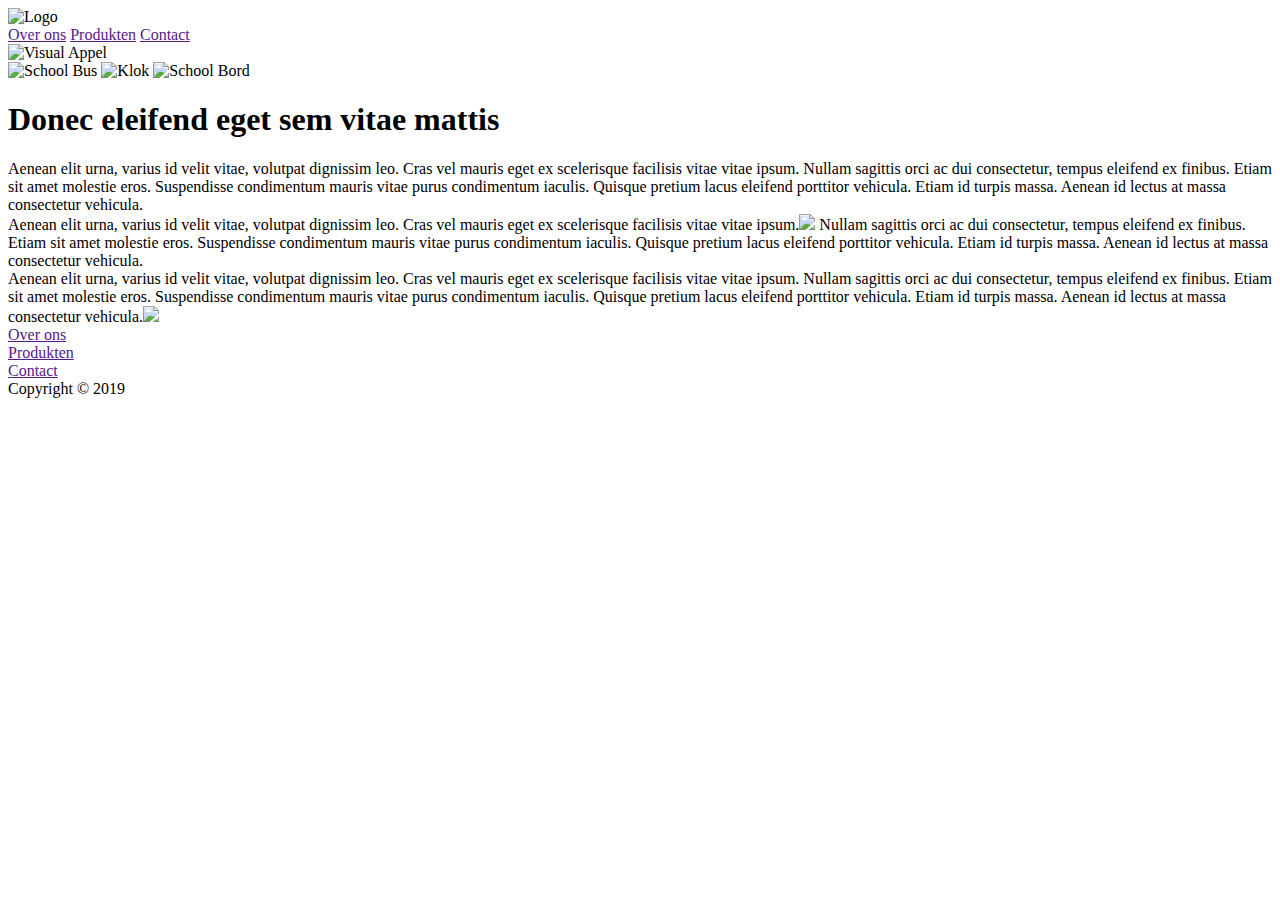
==== burtoneducation.html @ 0a94fc9e "." ====
<!DOCTYPE html>
<html lang="en">
<head>
    <link rel="stylesheet" type="text/css" href="burton.css">
    <meta charset="UTF-8">
    <title>Burton Education</title>
</head>
<body>
<div class="wrapper2">
    <header>
        <img id="logo" src="img/burton_logo.png" alt="Logo" width="300">
    </header>
    <nav>
        <a href="">Over ons</a>
        <a href="">Produkten</a>
        <a href="">Contact</a>
    </nav>
    <section class="appel">
        <img class="appel" src="img/appel.jpg" alt="Visual Appel">
    </section>
    <section class="visuals">
        <img class="visuals" src="img/bus.jpg" alt="School Bus">
        <img class="visuals" src="img/desk.jpg" alt="Klok">
        <img class="visuals" src="img/pythagoras.jpg" alt="School Bord">
    </section>
    <section class="artiekelen">
        <h1>Donec eleifend eget sem vitae mattis</h1>
        <article>Aenean elit urna, varius id velit vitae, volutpat dignissim leo. Cras vel mauris eget ex scelerisque
            facilisis vitae vitae ipsum. Nullam sagittis orci ac dui consectetur, tempus eleifend ex finibus. Etiam sit
            amet molestie eros. Suspendisse condimentum mauris vitae purus condimentum iaculis. Quisque pretium lacus
            eleifend porttitor vehicula. Etiam id turpis massa. Aenean id lectus at massa consectetur vehicula.
        </article>
        <article>Aenean elit urna, varius id velit vitae, volutpat dignissim leo. Cras vel mauris eget ex scelerisque
            facilisis vitae vitae ipsum.<img class="article" src="img/football.jpg"> Nullam sagittis orci ac dui consectetur, tempus eleifend ex finibus. Etiam sit
            amet molestie eros. Suspendisse condimentum mauris vitae purus condimentum iaculis. Quisque pretium lacus
            eleifend porttitor vehicula. Etiam id turpis massa. Aenean id lectus at massa consectetur vehicula.
        </article>
        <article>Aenean elit urna, varius id velit vitae, volutpat dignissim leo. Cras vel mauris eget ex scelerisque
            facilisis vitae vitae ipsum. Nullam sagittis orci ac dui consectetur, tempus eleifend ex finibus. Etiam sit
            amet molestie eros. Suspendisse condimentum mauris vitae purus condimentum iaculis. Quisque pretium lacus
            eleifend porttitor vehicula. Etiam id turpis massa. Aenean id lectus at massa consectetur vehicula.<img class="article" src="img/book.jpg">
        </article>
    </section>
</div> <!-- Wrapper -->
<footer>
    <a href="">Over ons</a><br>
    <a href="">Produkten</a><br>
    <a href="">Contact</a><br>
    Copyright &copy; 2019
</footer>
</body>
</html>
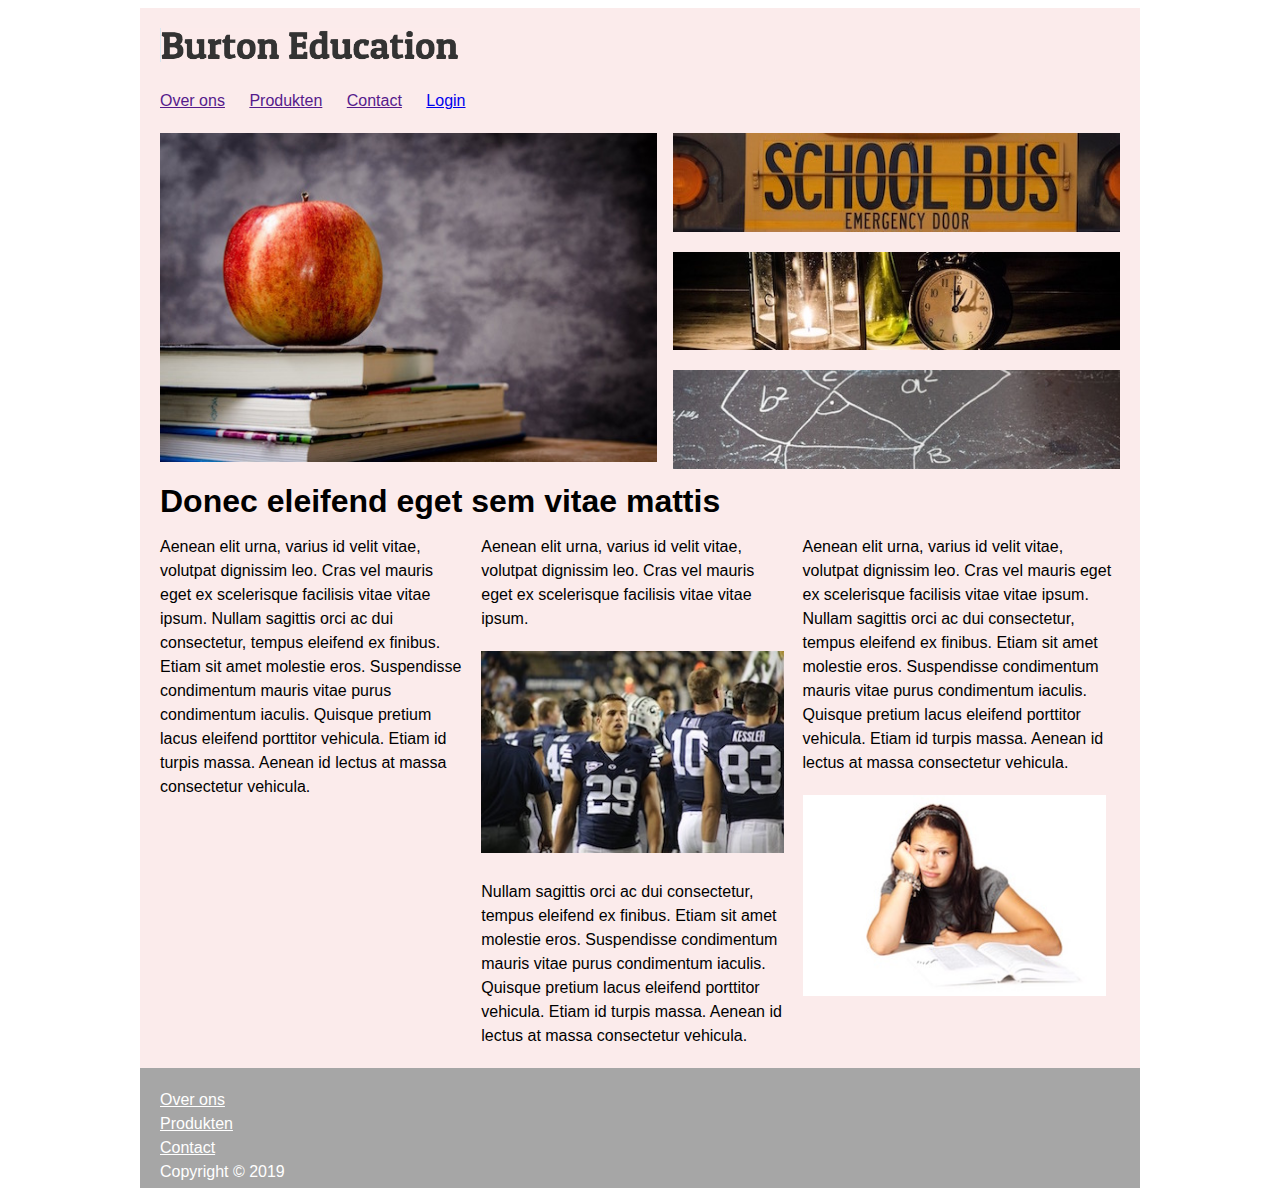
==== commit e1a14113: "." ====
--- a/burtoneducation.html
+++ b/burtoneducation.html
@@ -14,6 +14,7 @@
         <a href="">Over ons</a>
         <a href="">Produkten</a>
         <a href="">Contact</a>
+        <a href="login.html">Login</a>
     </nav>
     <section class="appel">
         <img class="appel" src="img/appel.jpg" alt="Visual Appel">
--- a/burton.css
+++ b/burton.css
@@ -0,0 +1,64 @@
+* {
+    box-sizing: border-box;
+}
+
+body {
+ font-family: "Arial",sans-serif;
+    line-height: 24px;
+}
+
+div.wrapper2,footer {
+    margin:auto;
+    width: 1000px;
+    background-color:rgb(251,235,235);
+    padding: 20px;
+}
+
+nav {
+    margin-top: 20px;
+    margin-bottom: 20px;
+}
+
+nav a {
+    margin-right: 20px;
+}
+
+section.appel, section.visuals {
+    width: 50%;
+    float: left;
+}
+
+section.visuals {
+    text-align: right;
+}
+
+img.appel {
+    width: 497px;
+}
+
+img.visuals {
+    width: 447px;
+    margin-bottom: 13px;
+}
+
+article {
+    display: inline-block;
+    width: 33%;
+    padding-right: 10px;
+    vertical-align: top;
+}
+
+article:last-child {
+    padding-right: 0px;
+}
+img.article {
+    margin-top: 20px;
+    margin-bottom: 20px;
+    width: 303px;
+}
+
+footer, footer a {
+    background-color:rgb(166,166,166);
+    color: white;
+    height:120px;
+}